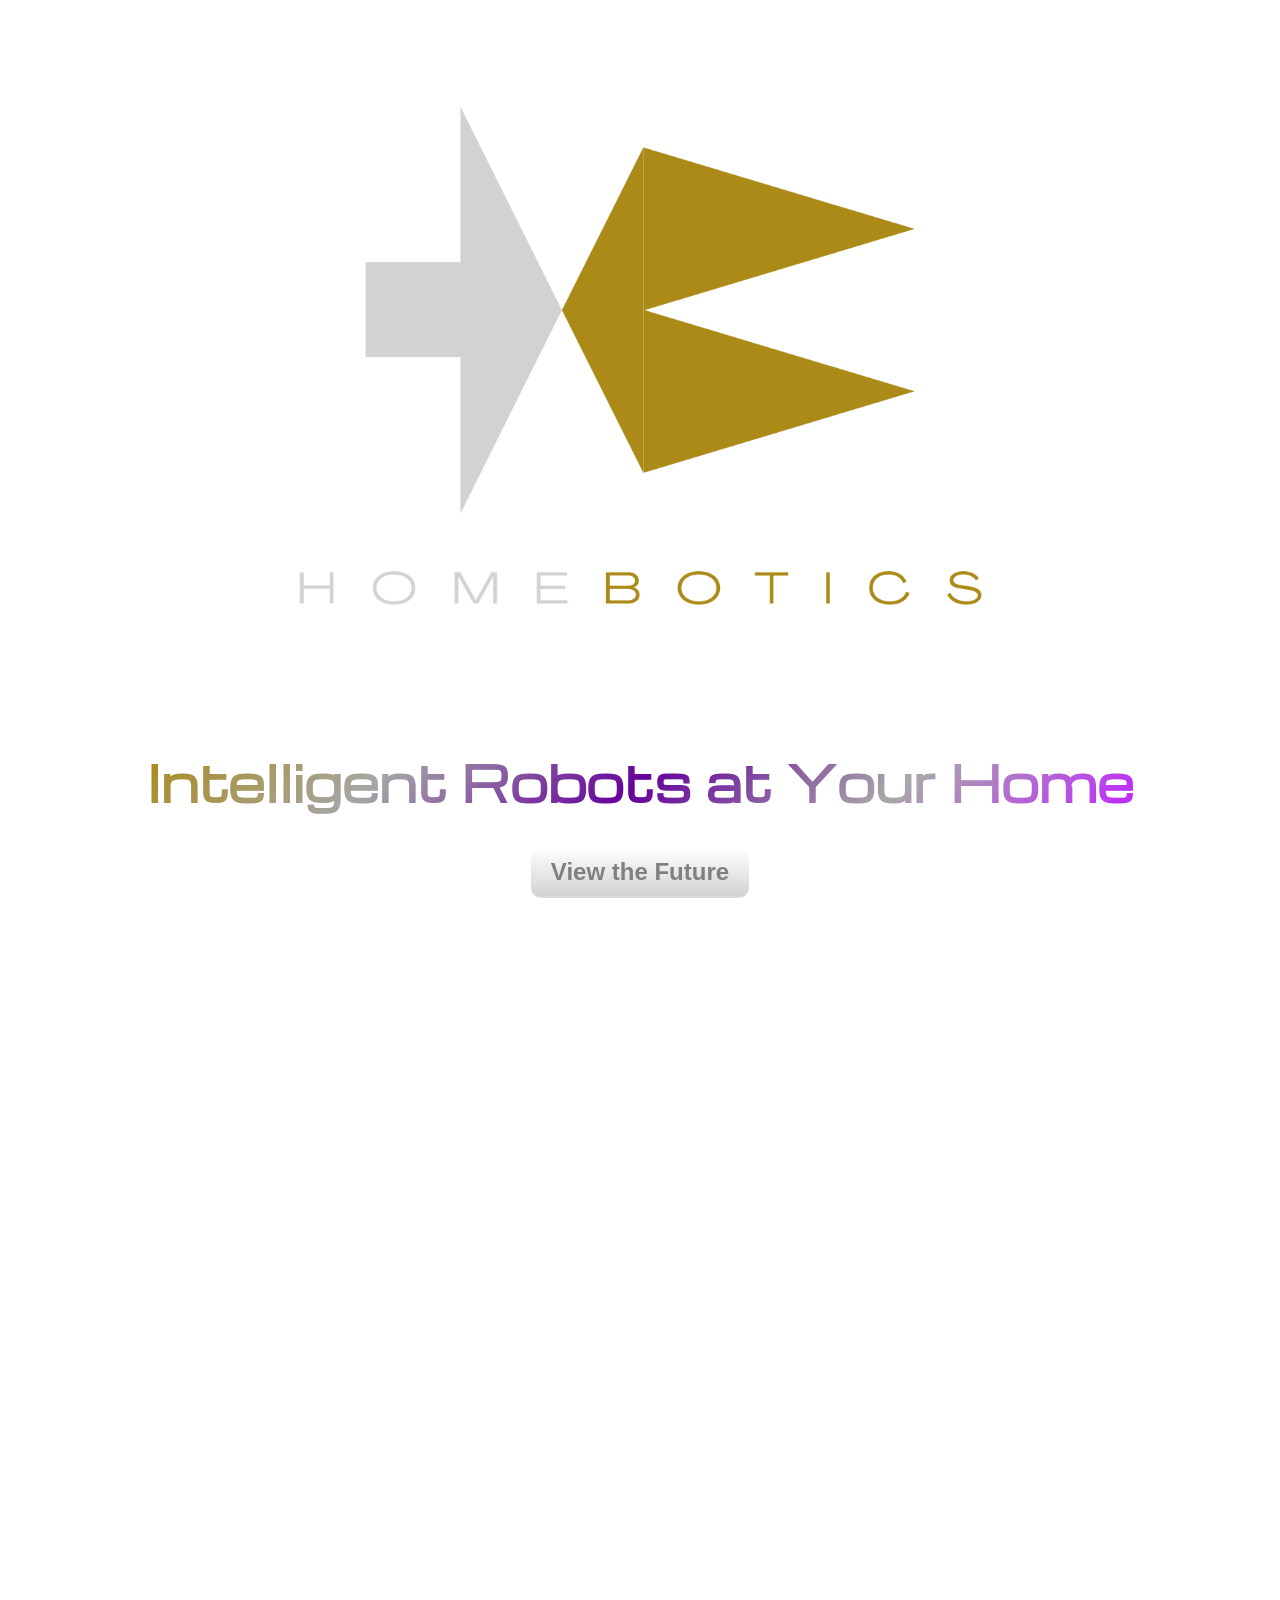
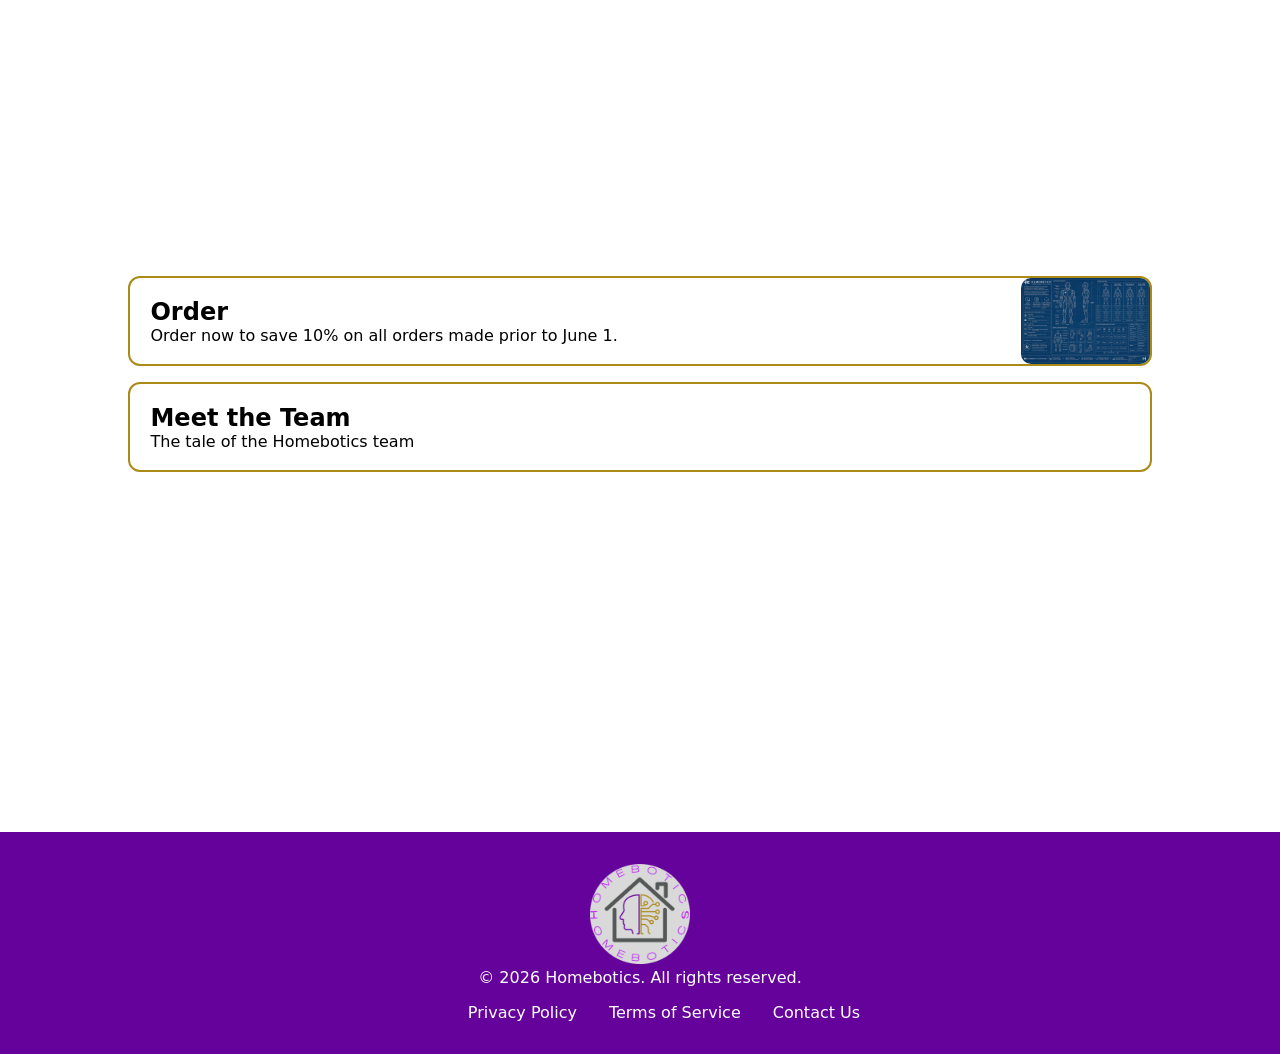
==== index.html @ 6b1c2cd7 "added privacy policy and tos" ====
<!DOCTYPE html>
<html lang="en">
<head>
    <meta charset="UTF-8">
    <meta name="viewport" content="width=device-width, initial-scale=1.0">
    <title>Homebotics</title>
    <link href="https://cdn.jsdelivr.net/npm/aos@2.3.4/dist/aos.css" rel="stylesheet"/>
    <link rel="shortcut icon" href="images/logo_mini.png" type="image/x-icon">
    <link rel="stylesheet" href="https://fonts.googleapis.com/css?family=Michroma">
    <link rel="stylesheet" href="style.css">
</head>
<body>
    <div class="header-wrap">
        <div class="hero">
            <div class="hero-content">
                <img src="images/logo_full.png" alt="Homebotics" data-aos="zoom-in">
                <h1>Intelligent Robots at Your Home</h1>
            </div>
            <button onclick="scrollToTabs(event)">View the Future</button>
        </div>
    </div>

    <main class="slides-container">
        <div class="section-wrapper">
            <section class="slide" data-aos="fade-up">
                <div class="inside">
                    <div class="slide-txt" data-aos="zoom-in">
                        <h1>Homebotics is a humanoid robotics company that is focused on designing and developing commercially viable humanoid robots for household and domestic assistance.</h1>
                        <h2>The uses are limitless...</h2>
                    </div>
                </div>
            </section>
        </div>

        <div class="section-wrapper">
            <section class="slide" data-aos="fade-up">
                <div class="inside">
                    <div class="slide-img">
                        <img src="images/robot/cooking.png" alt="Cutting Onions">
                    </div>
                    <div class="slide-txt">
                        <h3>Robots can prepare you diced, sliced, mashed, and many more varieties of food products</h3>
                        <p>(It is amazing at chopping onions)</p>
                    </div>
                </div>
            </section>
        </div>

        <div class="section-wrapper">
            <section class="slide" data-aos="fade-up">
                <div class="inside">
                    <div class="slide-img">
                        <img src="images/robot/michelin.png" alt="Cutting Onions">
                    </div>
                    <div class="slide-txt">
                        <h3>Robots constantly learn from human interaction.</h3>
                        <p>Our robots learned to cook from Three-star Michelin Chefs.</p>
                    </div>
                </div>
            </section>
        </div>

        <div class="section-wrapper">
            <section class="slide" data-aos="fade-up">
                <div class="inside">
                    <div class="slide-img">
                        <img src="images/robot/cleaning.png" alt="Cutting Onions">
                    </div>
                    <div class="slide-txt">
                        <h3>Robots can clean the house, saving you time and hassle.</h3>
                        <p>Enjoy the weekend with your kids without having to worry about household cleanliness. Our robot's scanners detect dust and dirt around the house and know precisely what to do to clean it.</p>
                    </div>
                </div>
            </section>
        </div>

        <div class="section-wrapper">
            <section class="slide" data-aos="fade-up">
                <div class="inside">
                    <div class="slide-img">
                        <img src="images/robot/plumbing.png" alt="Cutting Onions">
                    </div>
                    <div class="slide-txt">
                        <h3>Robots can fix plumbing and electrical issues throughout your home.</h3>
                        <p>No need to spend your entire income on plumbers and electricians.</p>
                    </div>
                </div>
            </section>
        </div>

        <div class="section-wrapper">
            <section class="slide" data-aos="fade-up">
                <div class="actions">
                    <a href="order.html">
                        <div class="order">
                            <div class="actions-txt">
                                <h2>Order</h2>
                                <p>Order now to save 10% on all orders made prior to June 1.</p>
                            </div>
                            <img src="images/robot/blueprint.png" alt="blueprint">
                        </div>
                    </a>
                    <a href="about.html">
                        <div class="about">
                            <div class="actions-txt">
                                <h2>Meet the Team</h2>
                                <p>The tale of the Homebotics team</p>
                            </div>
                        </div>
                    </a>
                </div>
            </section>
        </div>
    </main>
    
    <footer>
        <img src="images/BigLogo.png" alt="logo">
        <p>&copy; 2026 Homebotics. All rights reserved.</p>
        <ul>
            <li><a href="privpol.html">Privacy Policy</a></li>
            <li><a href="tos.html">Terms of Service</a></li>
            <li><a href="contact.html">Contact Us</a></li>
        </ul>
    </footer>
    <script src="https://cdn.jsdelivr.net/npm/aos@2.3.4/dist/aos.js"></script>
    <script src="script.js"></script>
</body>
</html>
---- style.css ----
:root {
    --pink: #bf23ff;
    --purple: #65029b;
    --gold: #ab8a17;
    --grey: #d4d1d1;
}

*, *::before, *::after {
    margin: 0;
    padding: 0;
    box-sizing: border-box;
}

ol, ul {
    margin-left: 2rem;
    padding-left: 1rem;
}

ol {
    list-style-type: upper-latin;
}

ul {
    list-style-type: square;
}

html {
    scroll-snap-type: y mandatory;
    scroll-behavior: smooth;
}

body {
    height: 100%;
    width: 100%;
    font-family: system-ui, -apple-system, BlinkMacSystemFont, 'Segoe UI', Roboto, Oxygen, Ubuntu, Cantarell, 'Open Sans', 'Helvetica Neue', sans-serif;
    background-color: white;
    background-image: 
        linear-gradient(rgba(255, 255, 255, 0.03) 1px, transparent 1px),
        linear-gradient(90deg, rgba(255, 255, 255, 0.03) 1px, transparent 1px);
    background-size: 40px 40px;
    color: #000;
}

.hero {
    display: flex;
    position: relative;
    flex-direction: column;
    align-items: center;
    justify-content: center;
    height: 100vh;
    gap: 2rem;
    margin-bottom: 2rem;
}

.hero-content {
    display: flex;
    flex-direction: column;
    align-items: center;
    gap: 1.5rem;
    text-align: center;
}

.hero img {
    max-height: 80vh;
    width: auto;
}

.hero h1 {
    font-family: "Michroma";
    font-size: 3rem;
    background: linear-gradient(135deg, var(--gold) 0%, #a6a6a6 25%, var(--purple) 50%, darkgrey 75%, var(--pink) 100%);
    -webkit-background-clip: text;
    -webkit-text-fill-color: transparent;
    font-weight: bold;
}

.hero button {
    padding: 10px 20px;
    font-size: 1.5rem;
    border: none;
    background: linear-gradient(to top, var(--grey) 0%, transparent 100%);
    border-bottom: 2px solid #dadada;
    border-radius: 10px;
    color: grey;
    font-weight: bolder;
    cursor: pointer;
    transition: .2s;
}

.slides-container {
    width: 100%;
}

.section-wrapper {
    height: 120vh;
    width: 100%;
    scroll-snap-align: start;
    position: relative;
    background: white;
}

.section-wrapper:last-child {
    height: auto;
    min-height: 100vh;
    scroll-snap-align: none;
}

.section-wrapper:last-child .slide {
    position: relative;
}

.header-wrap {
    scroll-snap-align: start;
}

.slide {
    position: sticky;
    top: 0;
    min-height: 100vh;
    width: 100%;
    display: flex;
    align-items: center;
    justify-content: center;
    overflow: hidden;
}

.inside {
    max-width: 1100px;
    width: 100%;
    display: grid;
    grid-template-columns: 1fr 1fr;
    gap: 4rem;
    align-items: center;
    backdrop-filter: blur(10px);
    border: 3px solid rgba(255, 255, 255, 0.1);
    padding: 3rem;
    border-radius: 2px;
    transition: 0.8s ease-out;
}

.inside::before {
    content: "MODEL_H01 // SYSTEM_ACTIVE";
    position: absolute;
    top: 10px;
    left: 10px;
    font-family: monospace;
    font-size: 0.7rem;
    color: #bf23ff;
    letter-spacing: 2px;
}

.inside::after {
    content: "";
    position: absolute;
    bottom: -5px;
    right: -5px;
    width: 20px;
    height: 20px;
    border-right: 2px solid #bf23ff;
    border-bottom: 2px solid #bf23ff;
}

@media (max-width: 768px) {
    .inside {
        grid-template-columns: 1fr;
    }
}

.slide-img img {
    width: 100%;
    height: auto;
    border-radius: 1.5rem;
    box-shadow: 0 25px 60px black;
    border-radius: 4px;
    box-shadow: 0 0 20px #65029b;
    filter: grayscale(20%) contrast(110%);
    border: 3px solid #ab8a17;
}

.slide-txt {
    margin-bottom: 1rem;
}

.inside.visible {
    opacity: 1;
    transform: translateY(0);
}

.order, .about {
    display: flex;
    justify-content: space-between;
    width: 80vw;
    height: 10vh;
    border-radius: 12px;
    border: 2px solid black;
    margin-bottom: 1rem;
    padding-left: 2%;
    border-color: var(--gold);
    transition: .25s;
}

.order:hover, .about:hover {
    box-shadow: 0 5px 50px var(--gold);
    transition: .25s;
}

.actions {
    text-align: left;
}

.actions a {
    text-decoration: none;
    color: black;
}

.actions img {
    align-items: right;
    justify-content: right;
    height: 100%;
    max-width: 150px;
    border-radius: 10px;
}

footer {
    width: 100%;
    padding: 2rem;
    background: var(--purple);
    color: white;
    text-align: center;
    position: relative;
    scroll-snap-align: start;
    z-index: 10;
}

footer img {
    width: 100px;
    height: auto;
}

footer ul {
    list-style: none;
    display: flex;
    justify-content: center;
    gap: 2rem;
    margin-top: 1rem;
}

footer a {
    color: white;
    text-decoration: none;
}

.actions-txt {
    padding-top: 2%;
}

.policy-container {
    max-width: 850px;
    margin: 4rem auto;
    padding: 3rem 2rem;
    background-color: white;
    border: 1px solid var(--grey);
    border-radius: 8px;
    box-shadow: 0 10px 30px rgba(0, 0, 0, 0.05);
}

.policy-header {
    border-bottom: 3px solid var(--purple);
    padding-bottom: 1.5rem;
    margin-bottom: 2.5rem;
}

.policy-header h1 {
    font-family: "Michroma", sans-serif;
    font-size: 2.5rem;
    color: var(--purple);
    margin-bottom: 0.5rem;
}

.effective-date {
    color: var(--gold);
    font-weight: 600;
    font-size: 1.1rem;
}

.policy-container h2 {
    font-family: "Michroma", sans-serif;
    font-size: 1.4rem;
    color: black;
    margin-top: 2.5rem;
    margin-bottom: 1rem;
    padding-bottom: 0.4rem;
    border-bottom: 1px solid var(--grey);
}

.policy-contianer p {
    font-size: 1.05rem;
    line-height: 1.7;
    color: #222;
    margin-bottom: 1.25rem;
}
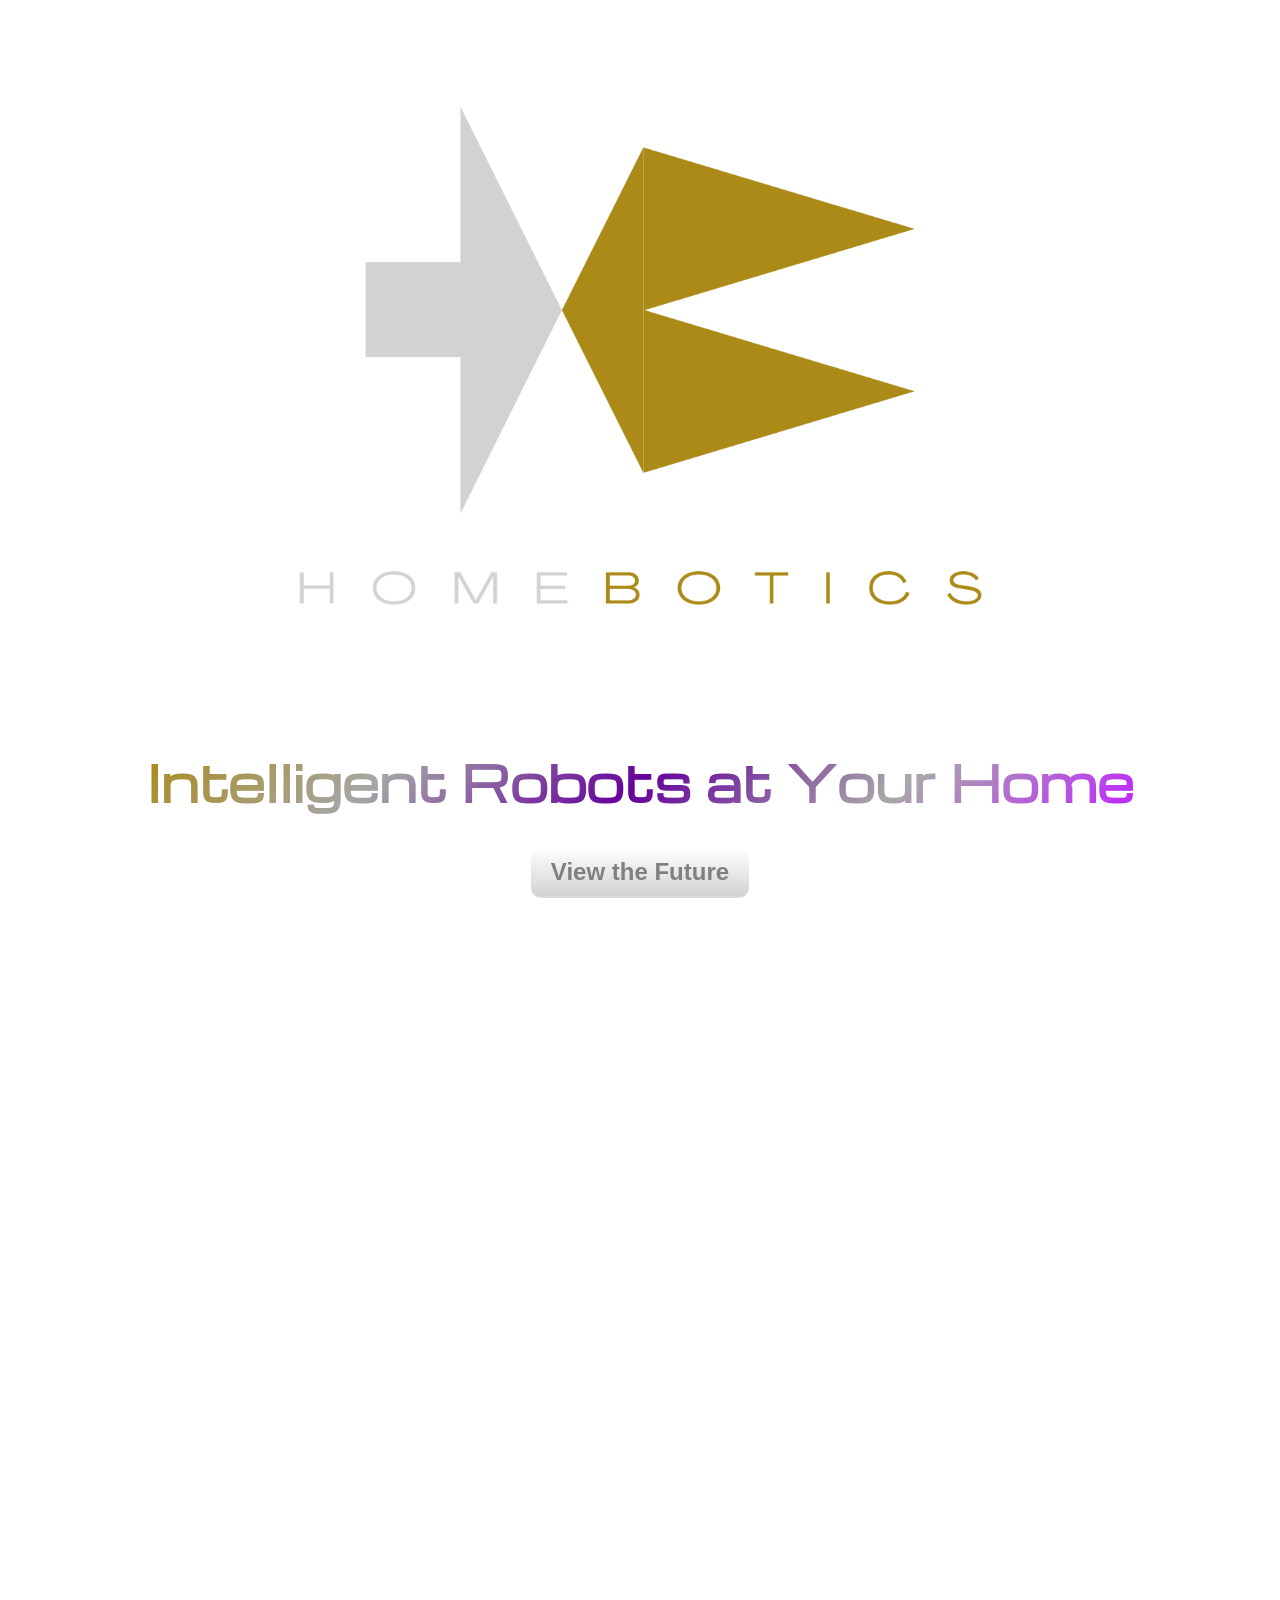
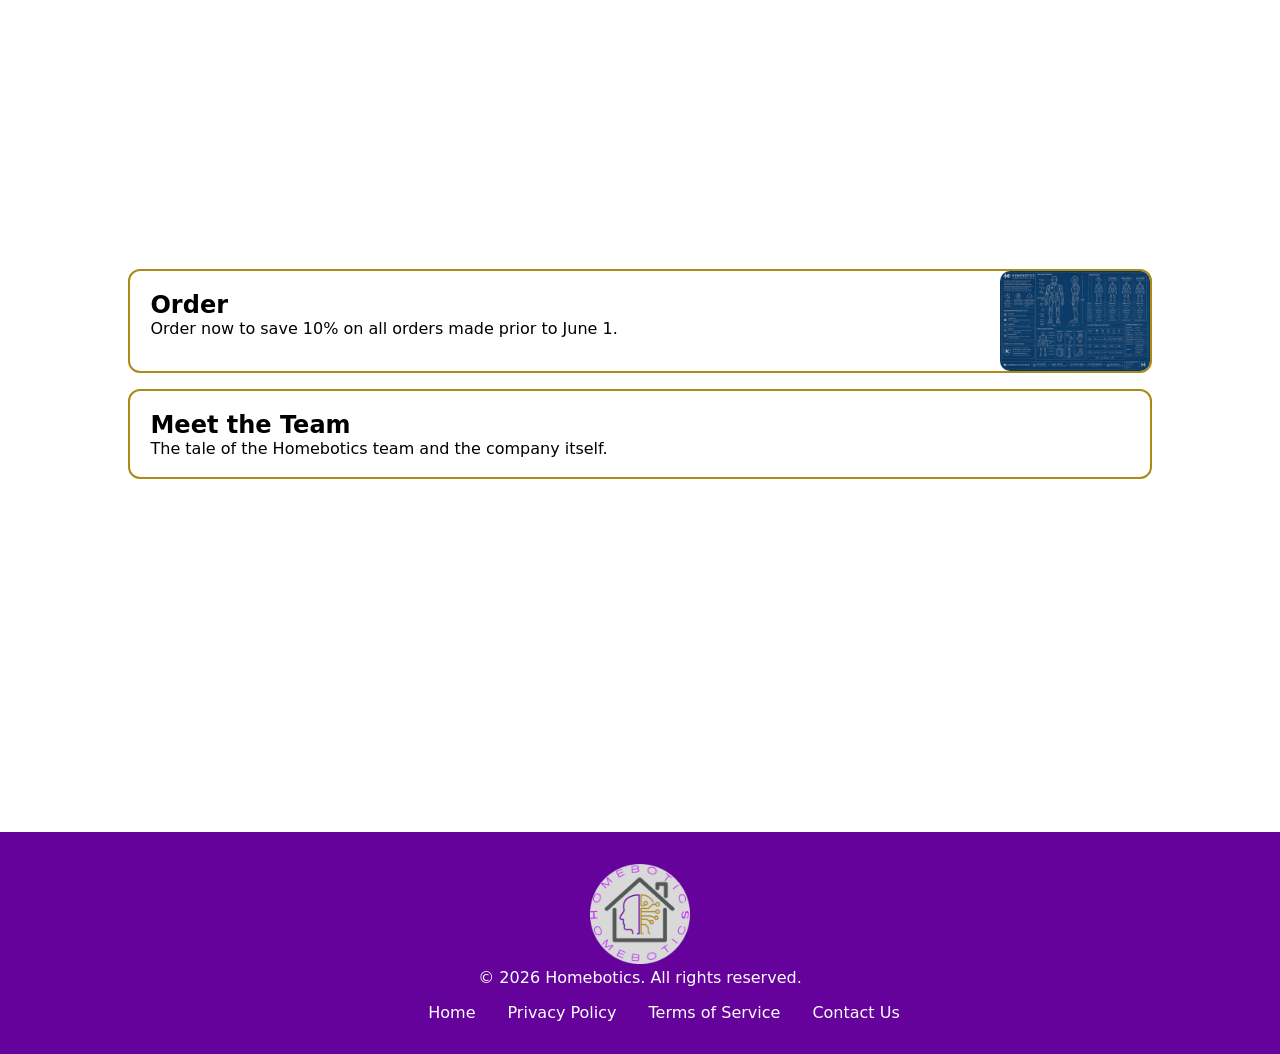
==== commit 3571c64c: "finished the orders page" ====
--- a/index.html
+++ b/index.html
@@ -40,7 +40,6 @@
                     </div>
                     <div class="slide-txt">
                         <h3>Robots can prepare you diced, sliced, mashed, and many more varieties of food products</h3>
-                        <p>(It is amazing at chopping onions)</p>
                     </div>
                 </div>
             </section>
@@ -104,7 +103,7 @@
                         <div class="about">
                             <div class="actions-txt">
                                 <h2>Meet the Team</h2>
-                                <p>The tale of the Homebotics team</p>
+                                <p>The tale of the Homebotics team and the company itself.</p>
                             </div>
                         </div>
                     </a>
@@ -113,10 +112,11 @@
         </div>
     </main>
     
-    <footer>
+    <footer style="scroll-snap-align: start;">
         <img src="images/BigLogo.png" alt="logo">
         <p>&copy; 2026 Homebotics. All rights reserved.</p>
         <ul>
+            <li><a href="index.html">Home</a></li>
             <li><a href="privpol.html">Privacy Policy</a></li>
             <li><a href="tos.html">Terms of Service</a></li>
             <li><a href="contact.html">Contact Us</a></li>
--- a/style.css
+++ b/style.css
@@ -190,7 +190,7 @@
     display: flex;
     justify-content: space-between;
     width: 80vw;
-    height: 10vh;
+    min-height: 10vh;
     border-radius: 12px;
     border: 2px solid black;
     margin-bottom: 1rem;
@@ -228,7 +228,6 @@
     color: white;
     text-align: center;
     position: relative;
-    scroll-snap-align: start;
     z-index: 10;
 }
 
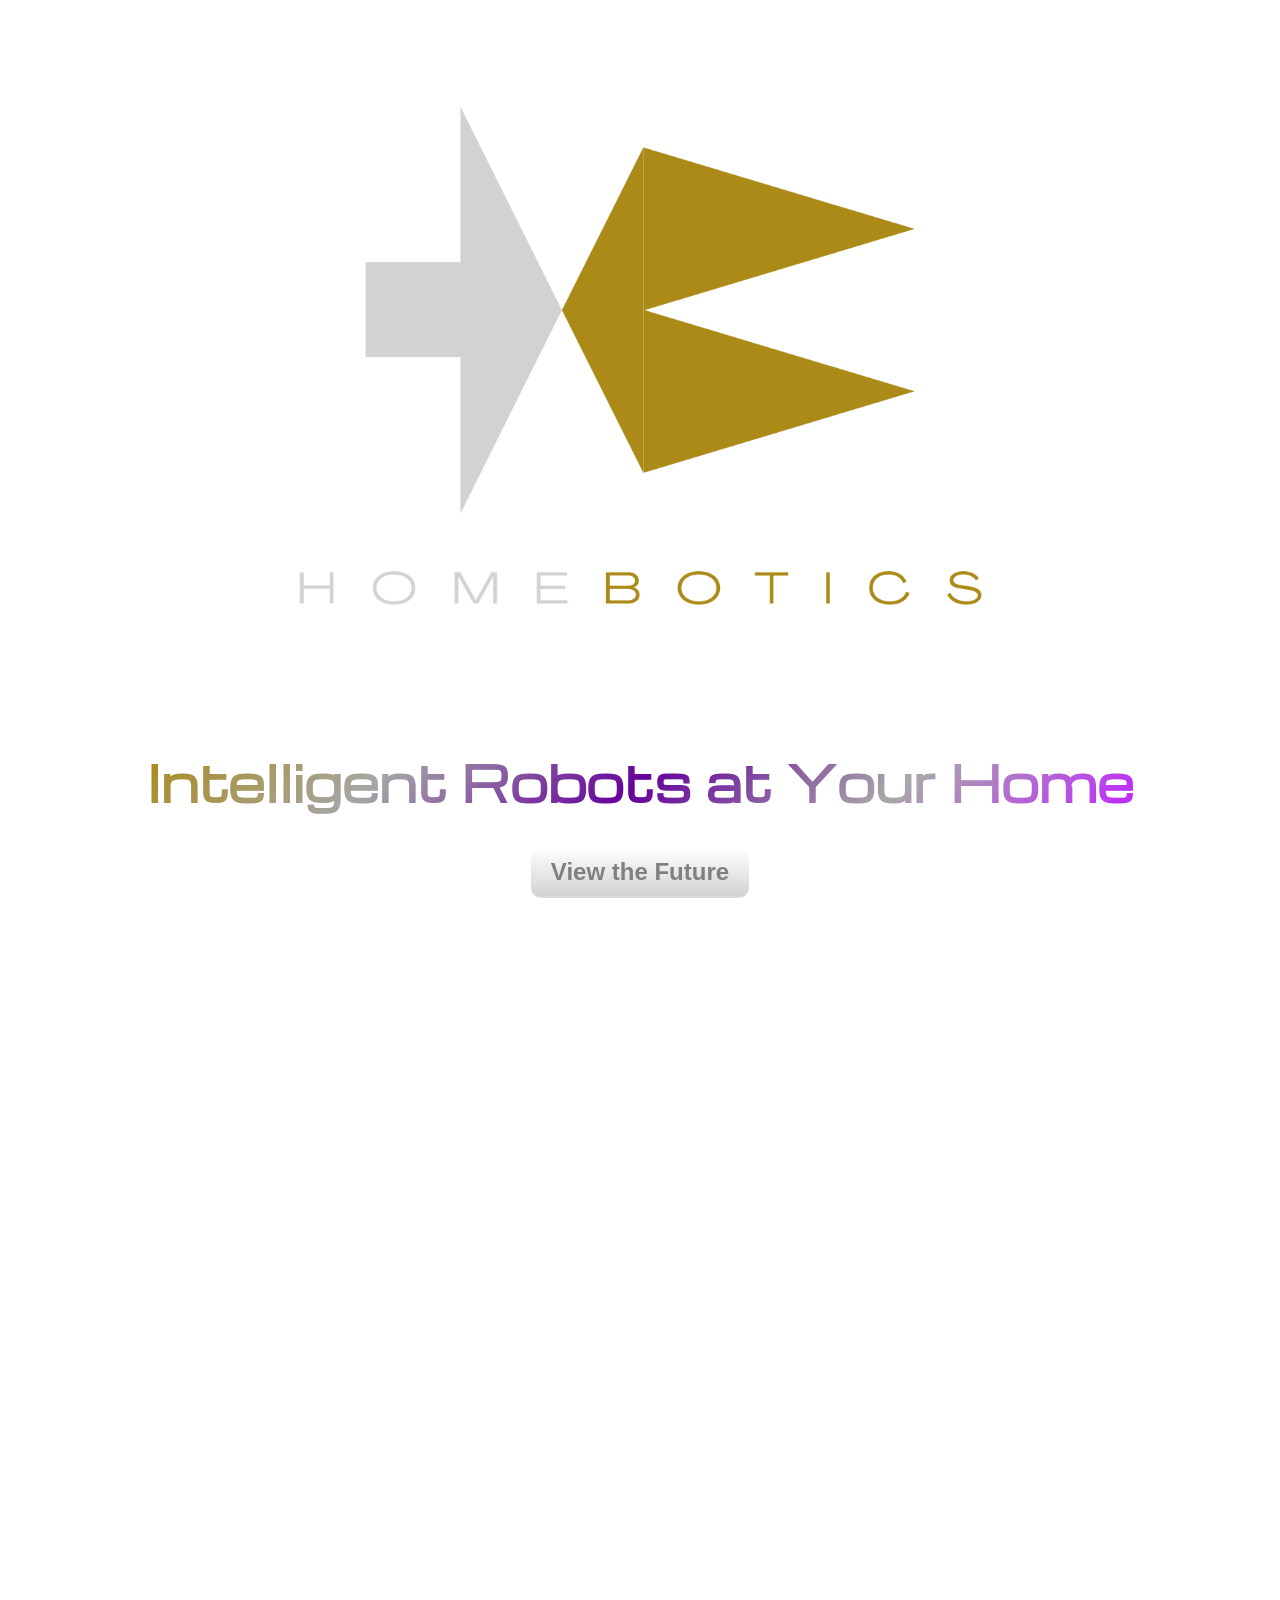
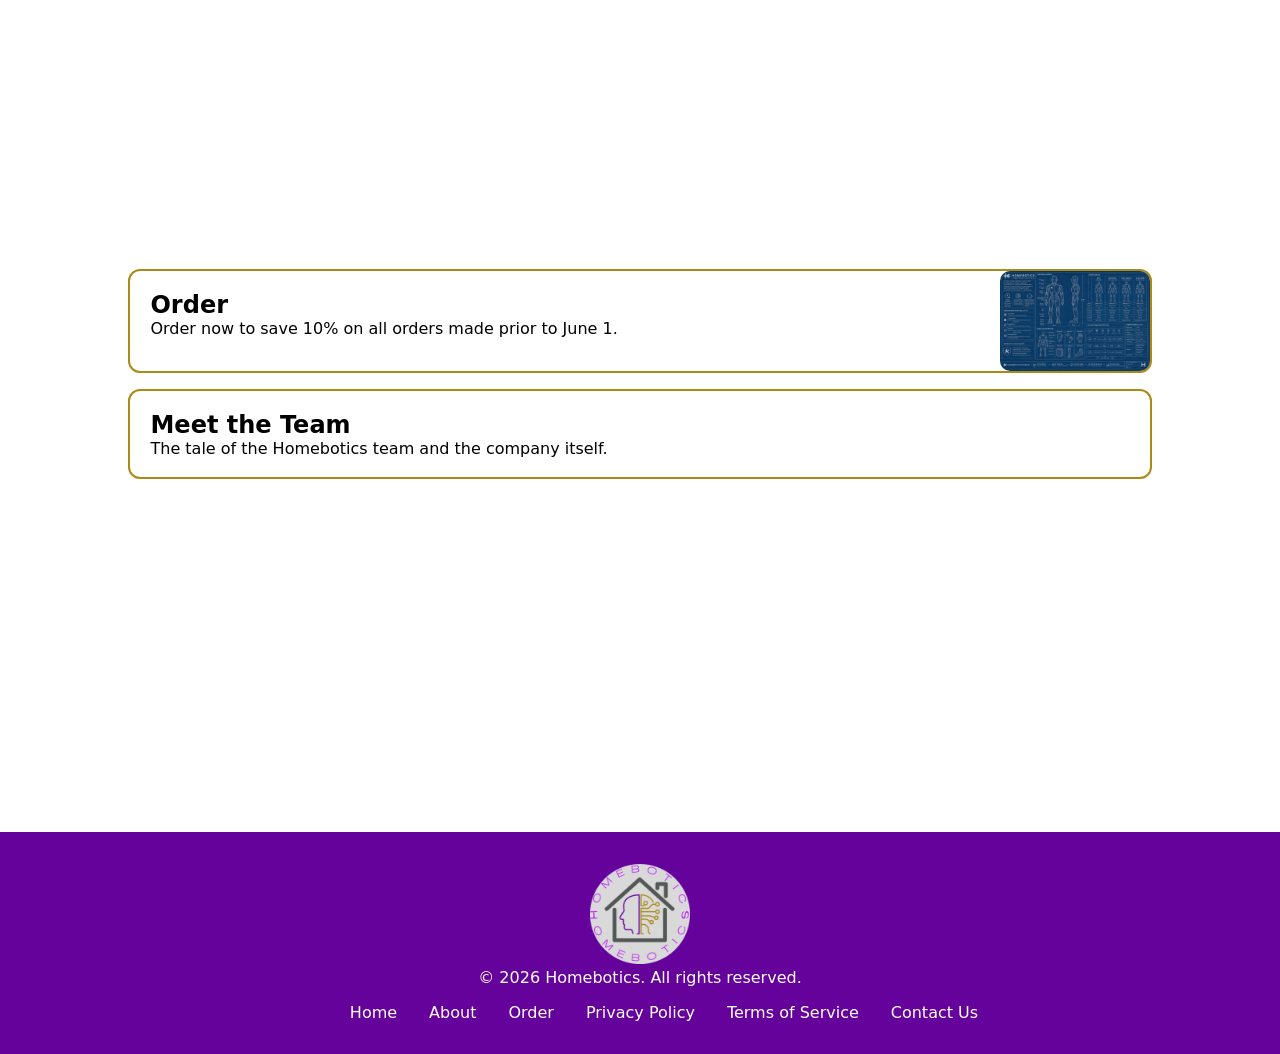
==== commit e30b1d07: "finished order page" ====
--- a/index.html
+++ b/index.html
@@ -117,6 +117,8 @@
         <p>&copy; 2026 Homebotics. All rights reserved.</p>
         <ul>
             <li><a href="index.html">Home</a></li>
+            <li><a href="about.html">About</a></li>
+            <li><a href="order.html">Order</a></li>
             <li><a href="privpol.html">Privacy Policy</a></li>
             <li><a href="tos.html">Terms of Service</a></li>
             <li><a href="contact.html">Contact Us</a></li>
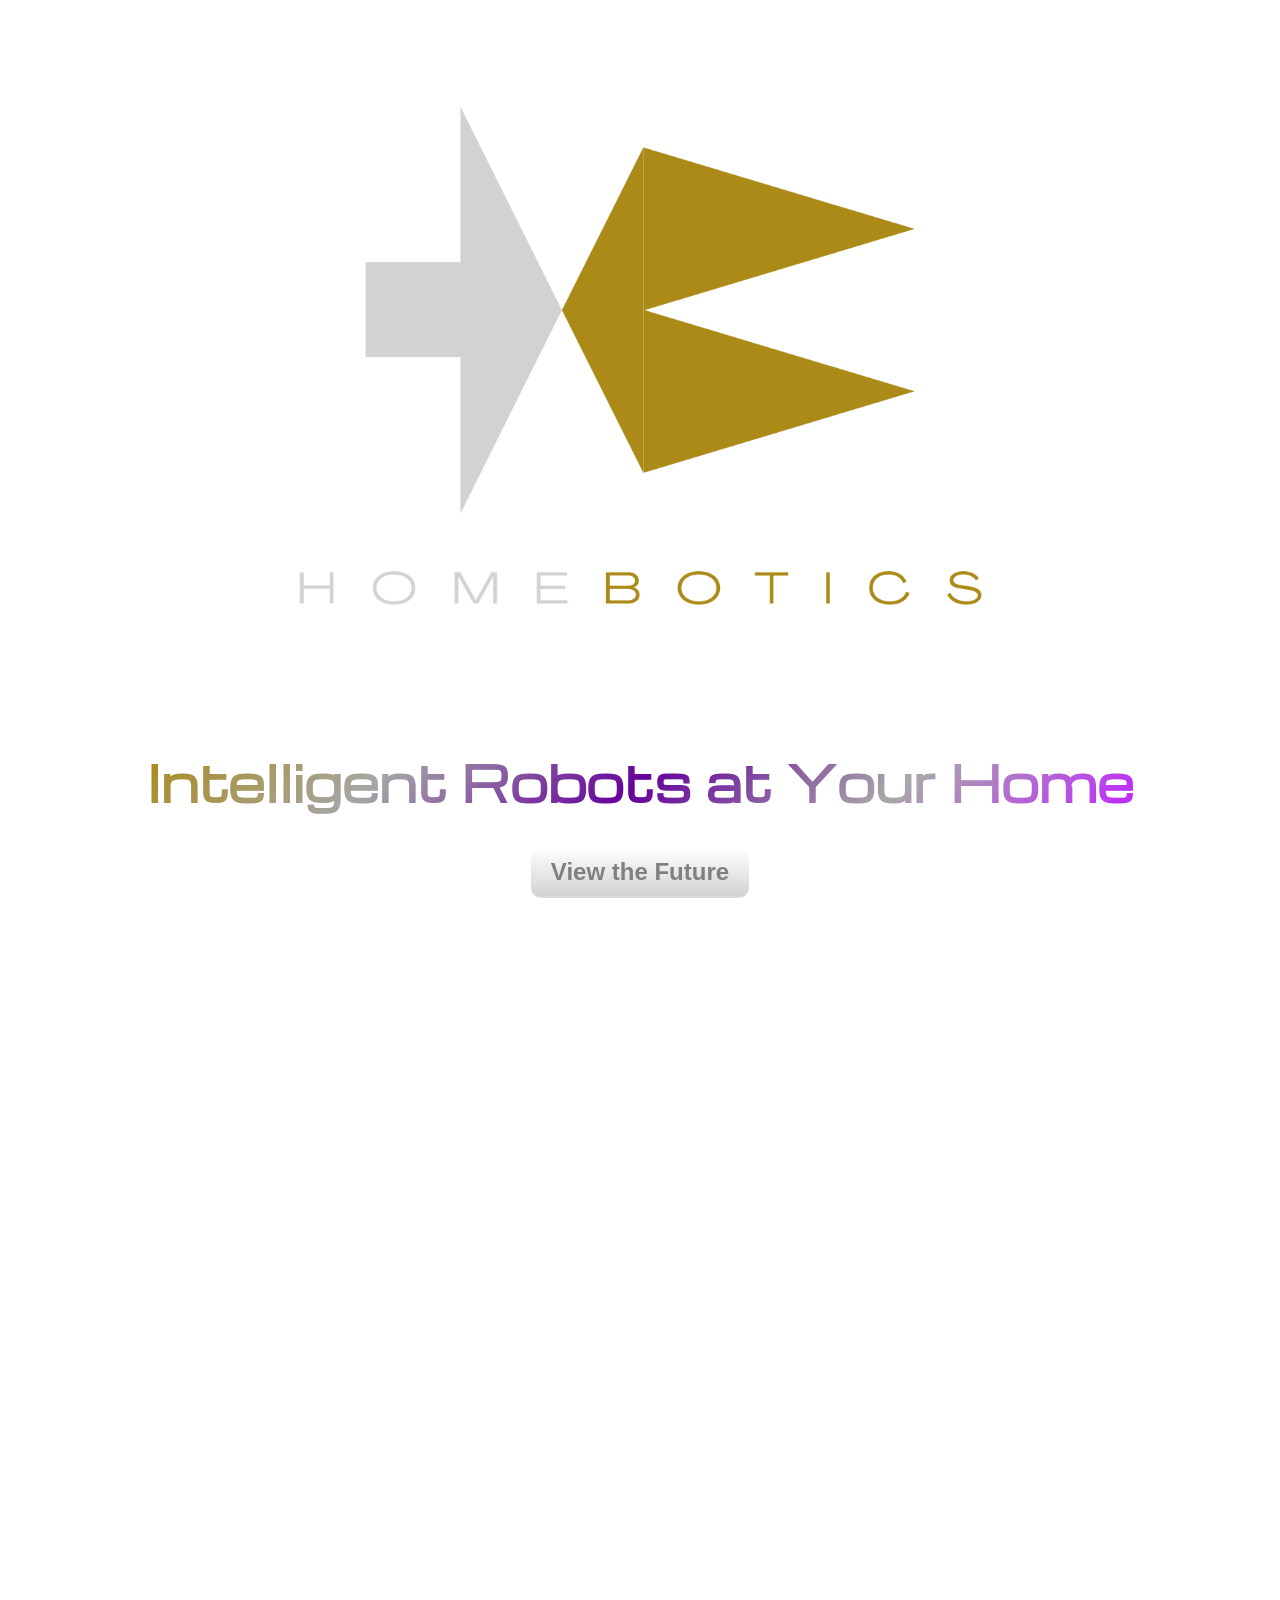
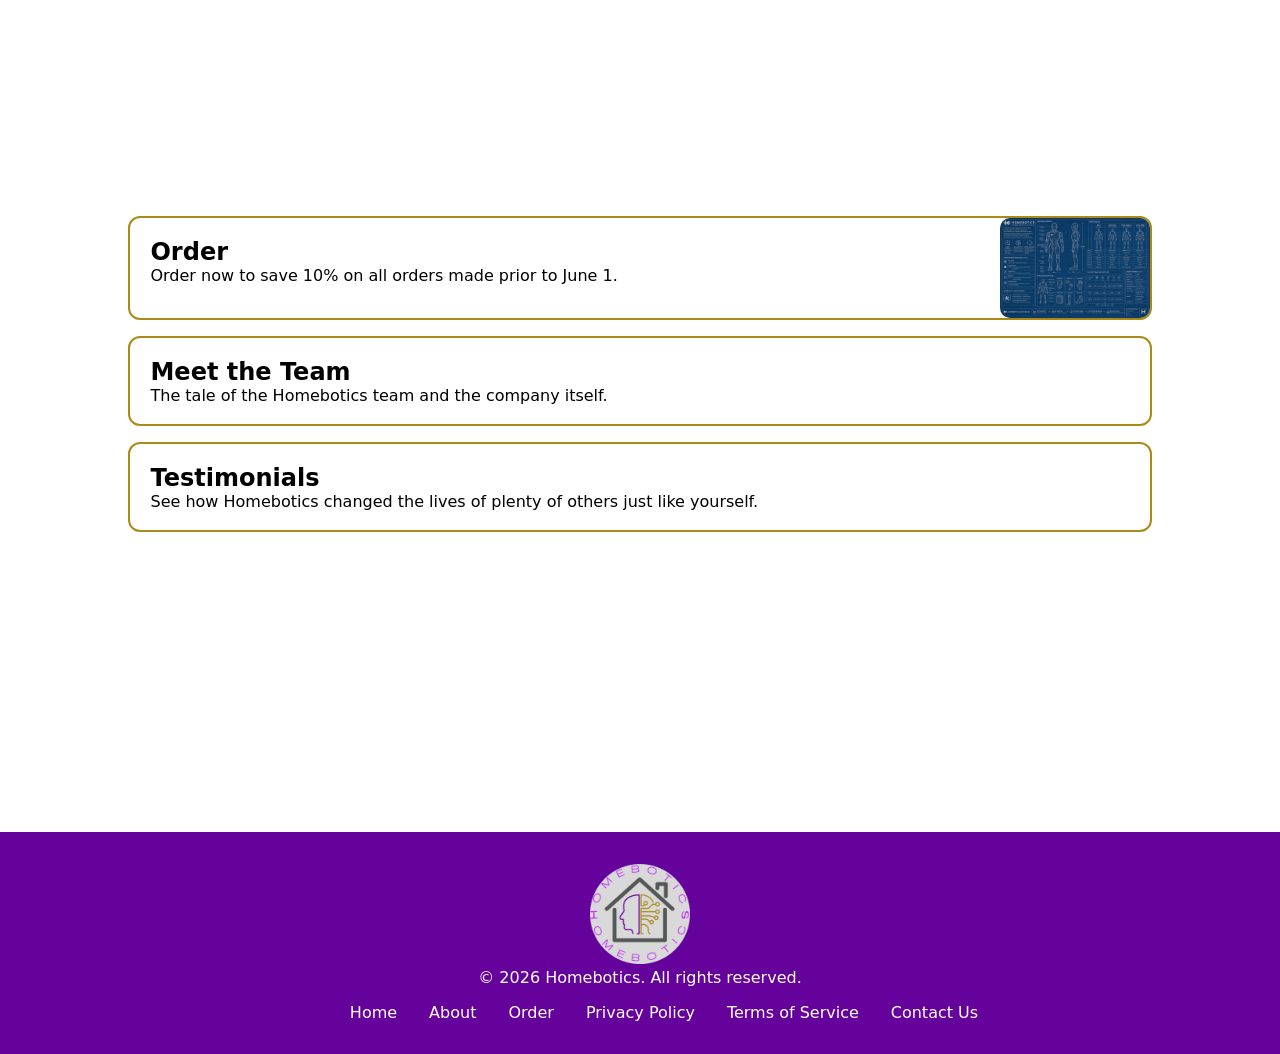
==== commit 25211b4e: "finished the testimonial page." ====
--- a/index.html
+++ b/index.html
@@ -107,6 +107,14 @@
                             </div>
                         </div>
                     </a>
+                    <a href="testimonial.html">
+                        <div class="testimonial">
+                            <div class="actions-txt">
+                                <h2>Testimonials</h2>
+                                <p>See how Homebotics changed the lives of plenty of others just like yourself.</p>
+                            </div>
+                        </div>
+                    </a>
                 </div>
             </section>
         </div>
--- a/style.css
+++ b/style.css
@@ -186,7 +186,7 @@
     transform: translateY(0);
 }
 
-.order, .about {
+.order, .about, .testimonial {
     display: flex;
     justify-content: space-between;
     width: 80vw;
@@ -199,7 +199,7 @@
     transition: .25s;
 }
 
-.order:hover, .about:hover {
+.order:hover, .about:hover, .testimonial:hover {
     box-shadow: 0 5px 50px var(--gold);
     transition: .25s;
 }
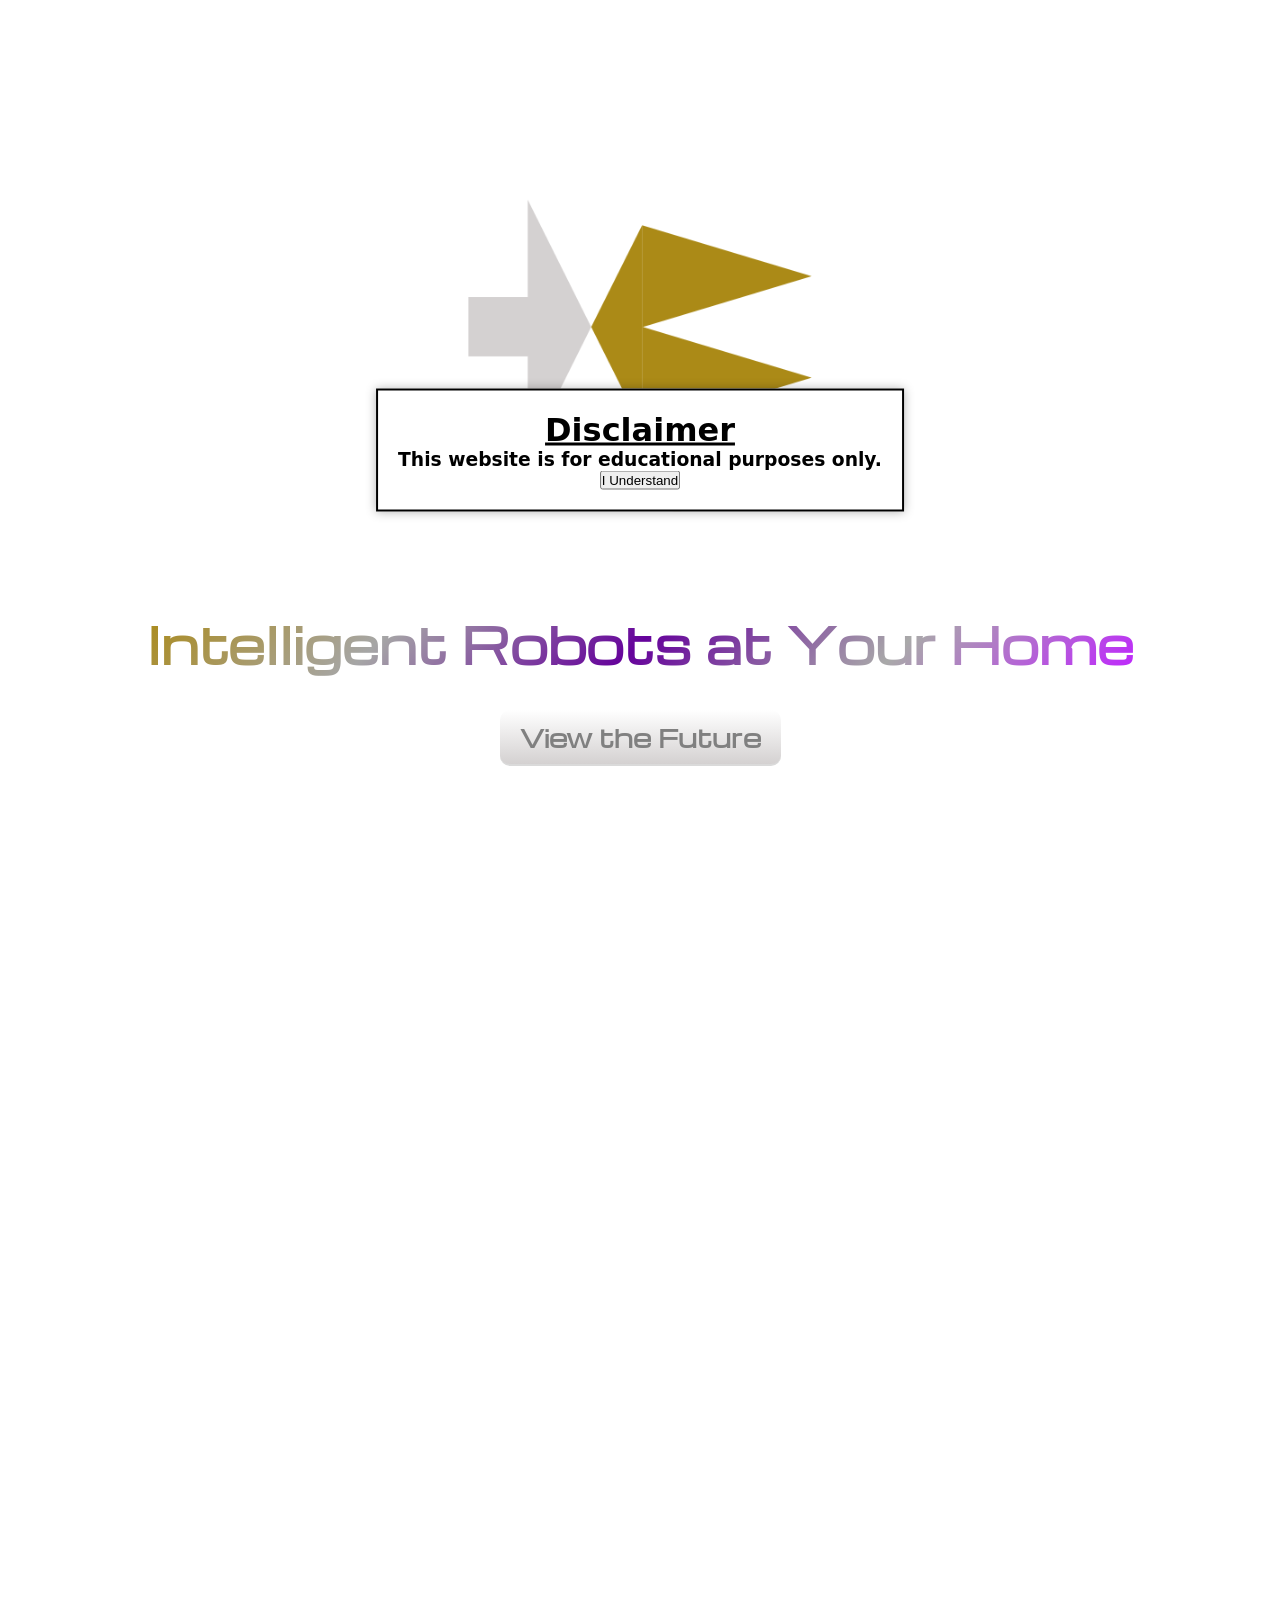
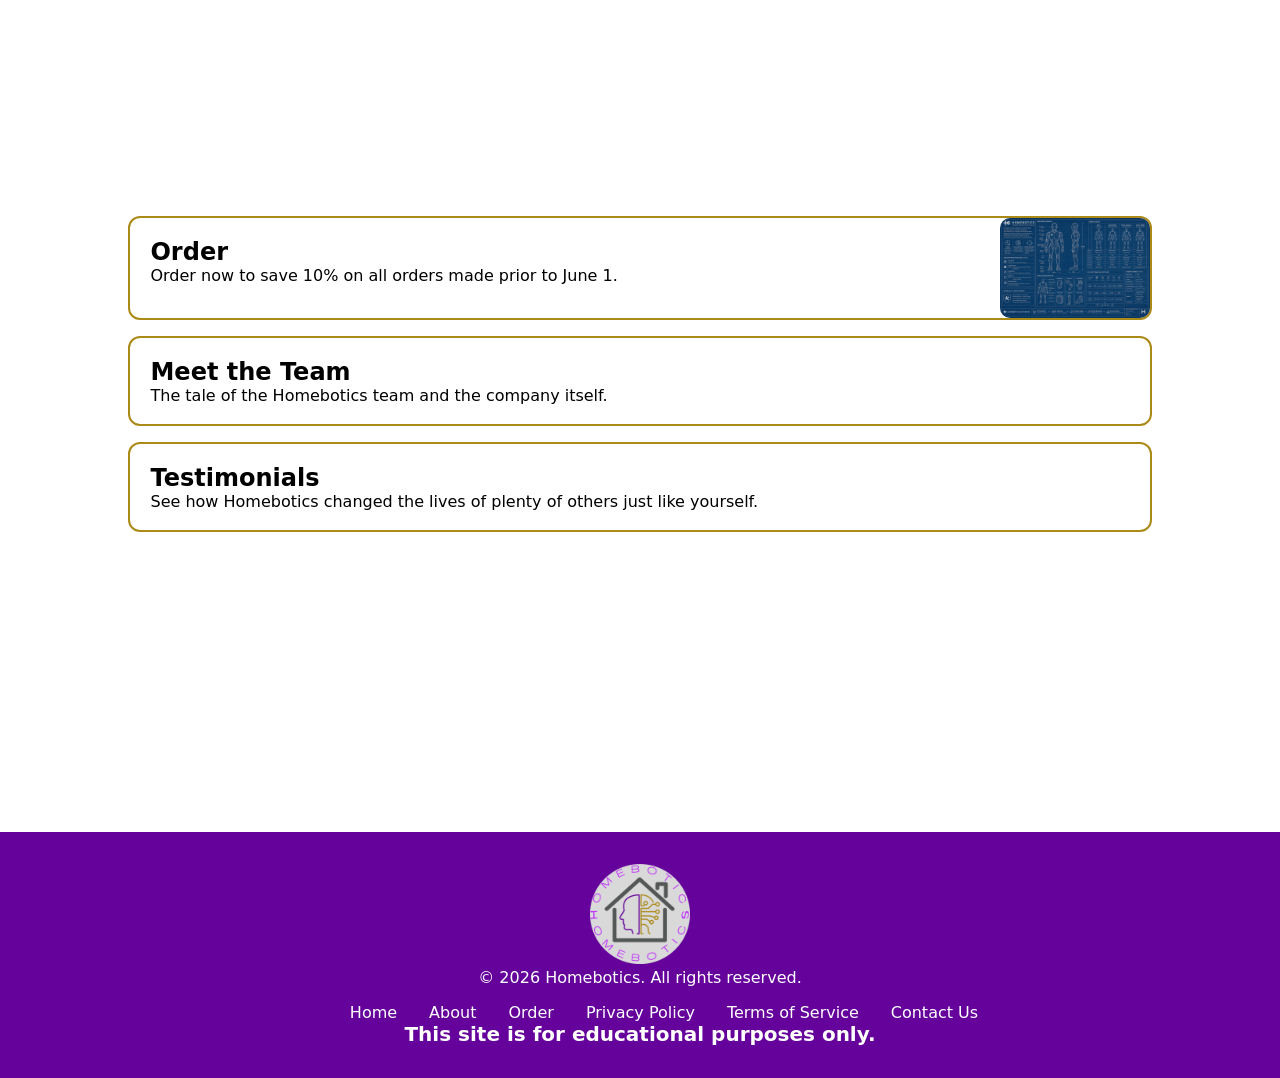
==== commit 1ae515d6: "Added a Disclaimer to the website" ====
--- a/index.html
+++ b/index.html
@@ -10,6 +10,11 @@
     <link rel="stylesheet" href="style.css">
 </head>
 <body>
+    <div id="disclaimer">
+        <h1><u>Disclaimer</u></h1>
+        <h3>This website is for educational purposes only.</h3>
+        <button id="closeDsc">I Understand</button>
+    </div>
     <div class="header-wrap">
         <div class="hero">
             <div class="hero-content">
@@ -131,6 +136,7 @@
             <li><a href="tos.html">Terms of Service</a></li>
             <li><a href="contact.html">Contact Us</a></li>
         </ul>
+        <p style="font-size: 15pt;"><b>This site is for educational purposes only.</b></p>
     </footer>
     <script src="https://cdn.jsdelivr.net/npm/aos@2.3.4/dist/aos.js"></script>
     <script src="script.js"></script>
--- a/style.css
+++ b/style.css
@@ -61,7 +61,8 @@
 }
 
 .hero img {
-    max-height: 80vh;
+    max-width: 90%;
+    max-height: 50vh;
     width: auto;
 }
 
@@ -80,11 +81,37 @@
     border: none;
     background: linear-gradient(to top, var(--grey) 0%, transparent 100%);
     border-bottom: 2px solid #dadada;
+    font-family: "Michroma", sans-serif;
     border-radius: 10px;
     color: grey;
     font-weight: bolder;
     cursor: pointer;
     transition: .2s;
+}
+
+@media (max-width: 768px) {
+    .hero {
+        min-height: 70vh;
+        gap: 1rem;
+        padding: 2rem 1rem;
+    }
+
+    .hero img {
+        max-width: 75%;
+        max-height: 35vh;
+    }
+
+    .hero h1 {
+        font-size: 2rem;
+        line-height: 1.2;
+        padding: 0 0.5rem;
+    }
+
+    .hero button {
+        padding: 12px 24px;
+        font-size: 1.2rem;
+        width: auto;
+    }
 }
 
 .slides-container {
@@ -297,4 +324,20 @@
     line-height: 1.7;
     color: #222;
     margin-bottom: 1.25rem;
+}
+
+#disclaimer {
+    display: none;
+    position: fixed;
+    top: 50%;
+    left: 50%;
+    transform: translate(-50%, -50%);
+    background-color: white;
+    justify-content: center;
+    align-items: center;
+    text-align: center;
+    padding: 20px;
+    border: 2px solid black;
+    box-shadow: 0 0 10px rgba(0,0,0,0.3);
+    z-index: 999;
 }
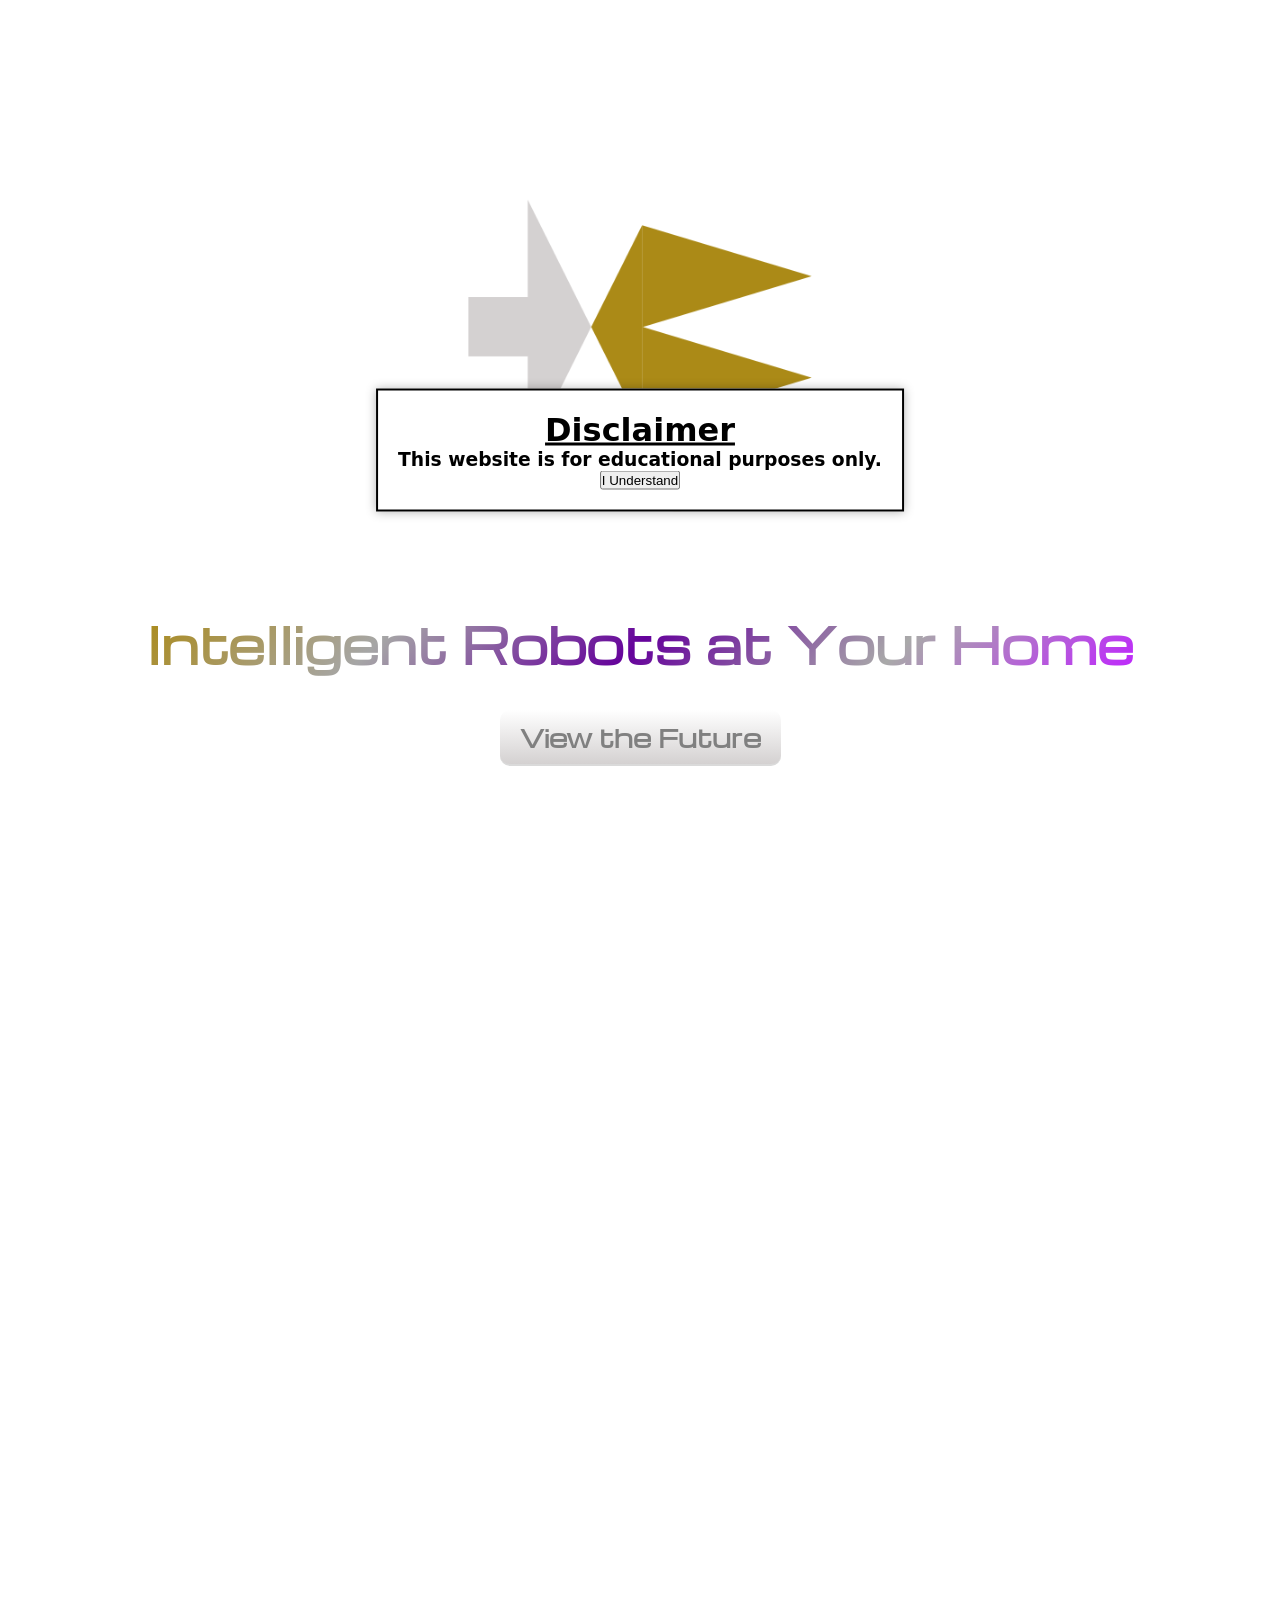
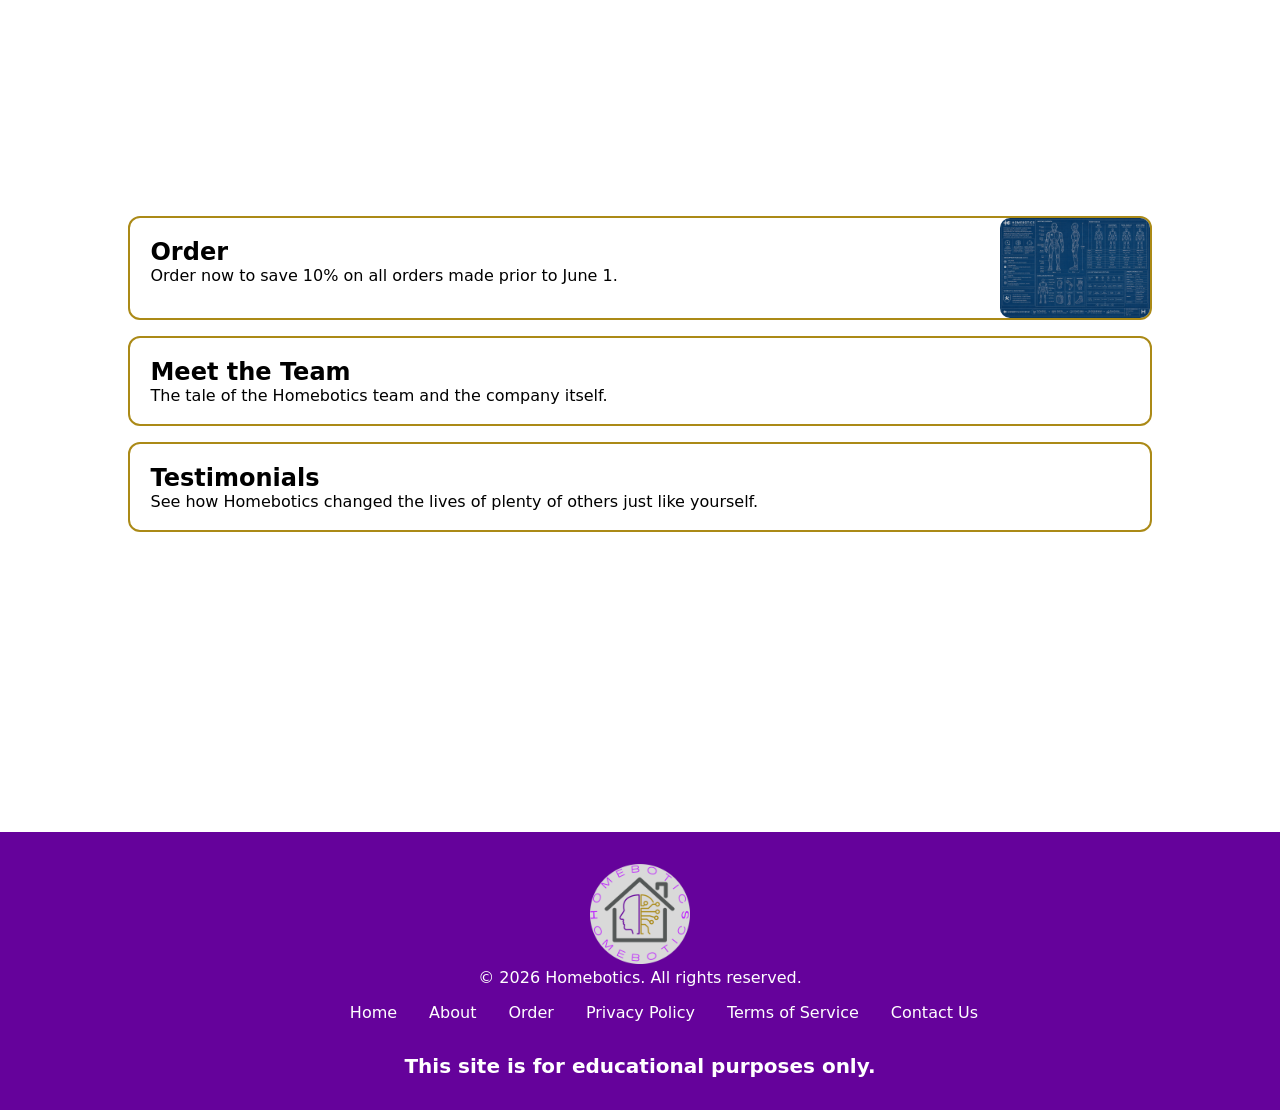
==== commit ea1035a0: "changed spacing" ====
--- a/index.html
+++ b/index.html
@@ -136,7 +136,7 @@
             <li><a href="tos.html">Terms of Service</a></li>
             <li><a href="contact.html">Contact Us</a></li>
         </ul>
-        <p style="font-size: 15pt;"><b>This site is for educational purposes only.</b></p>
+        <p style="font-size: 15pt; margin-top: 2rem;"><b>This site is for educational purposes only.</b></p>
     </footer>
     <script src="https://cdn.jsdelivr.net/npm/aos@2.3.4/dist/aos.js"></script>
     <script src="script.js"></script>
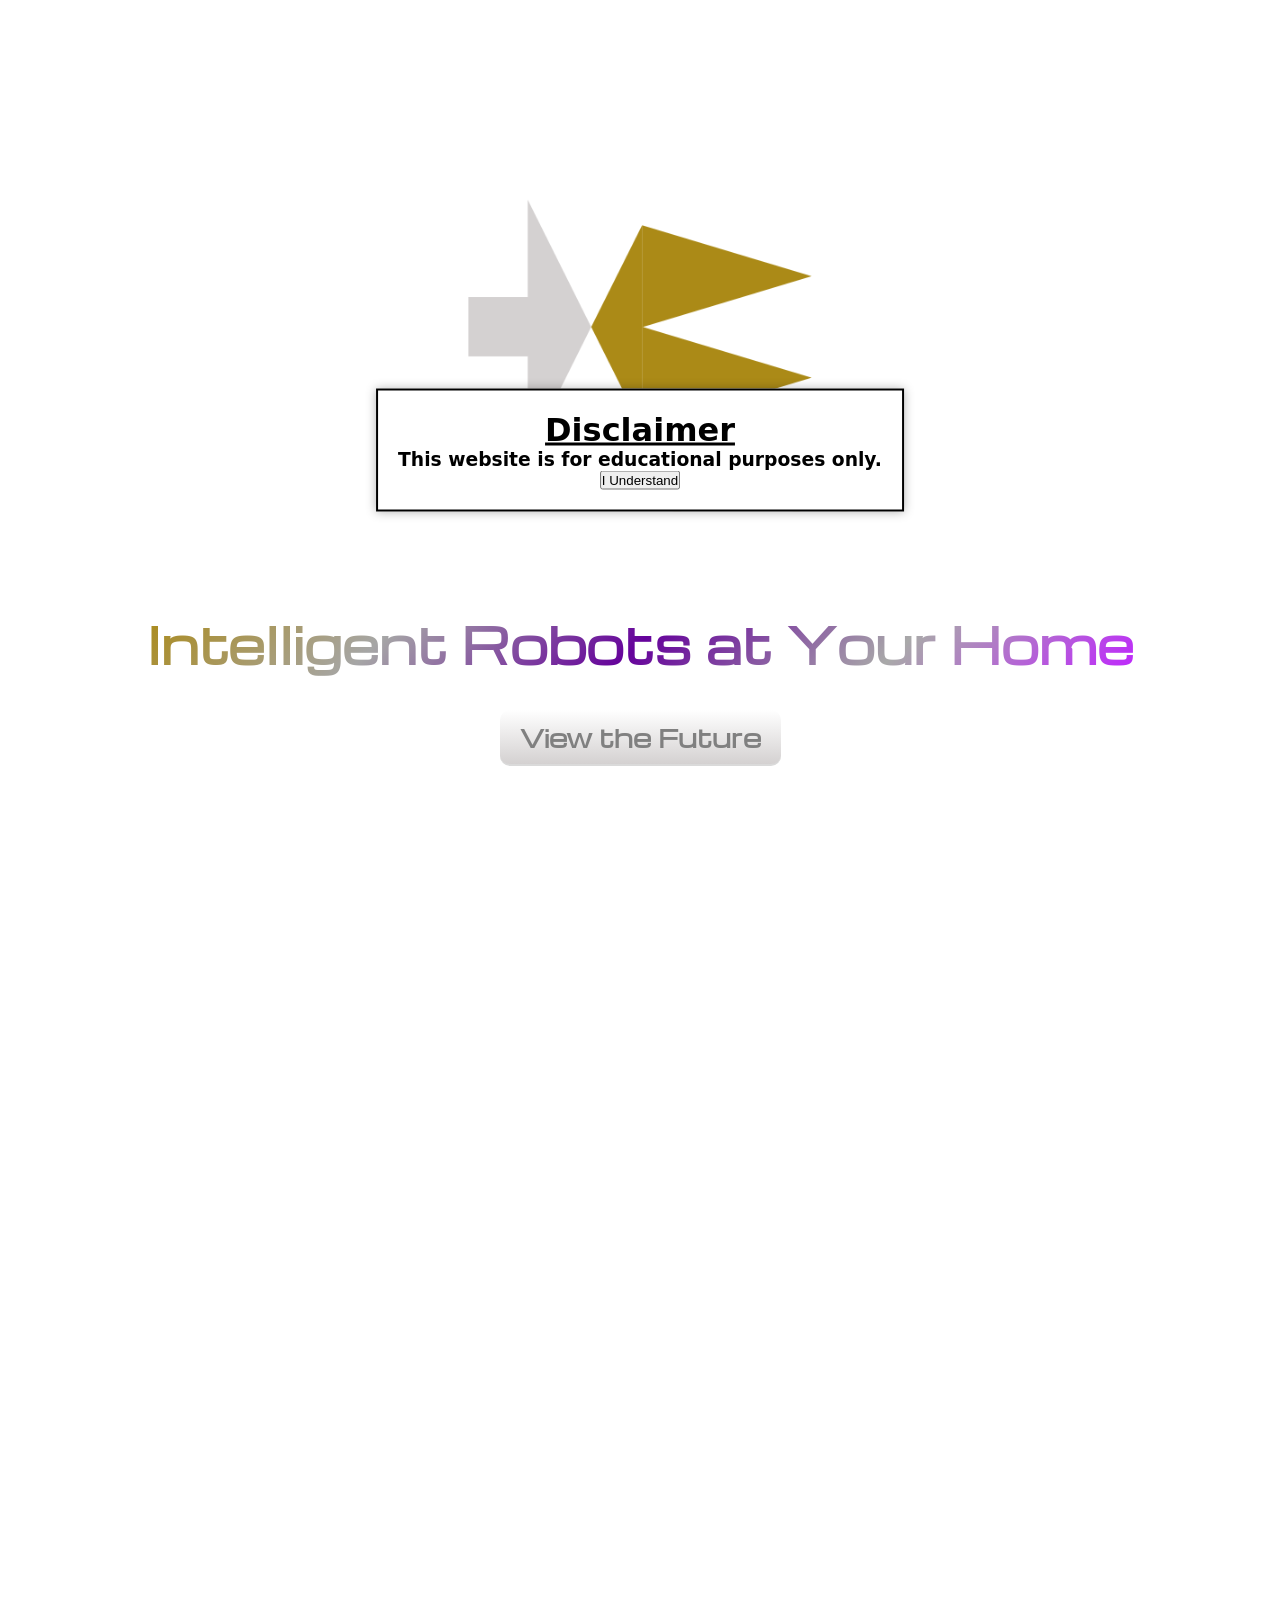
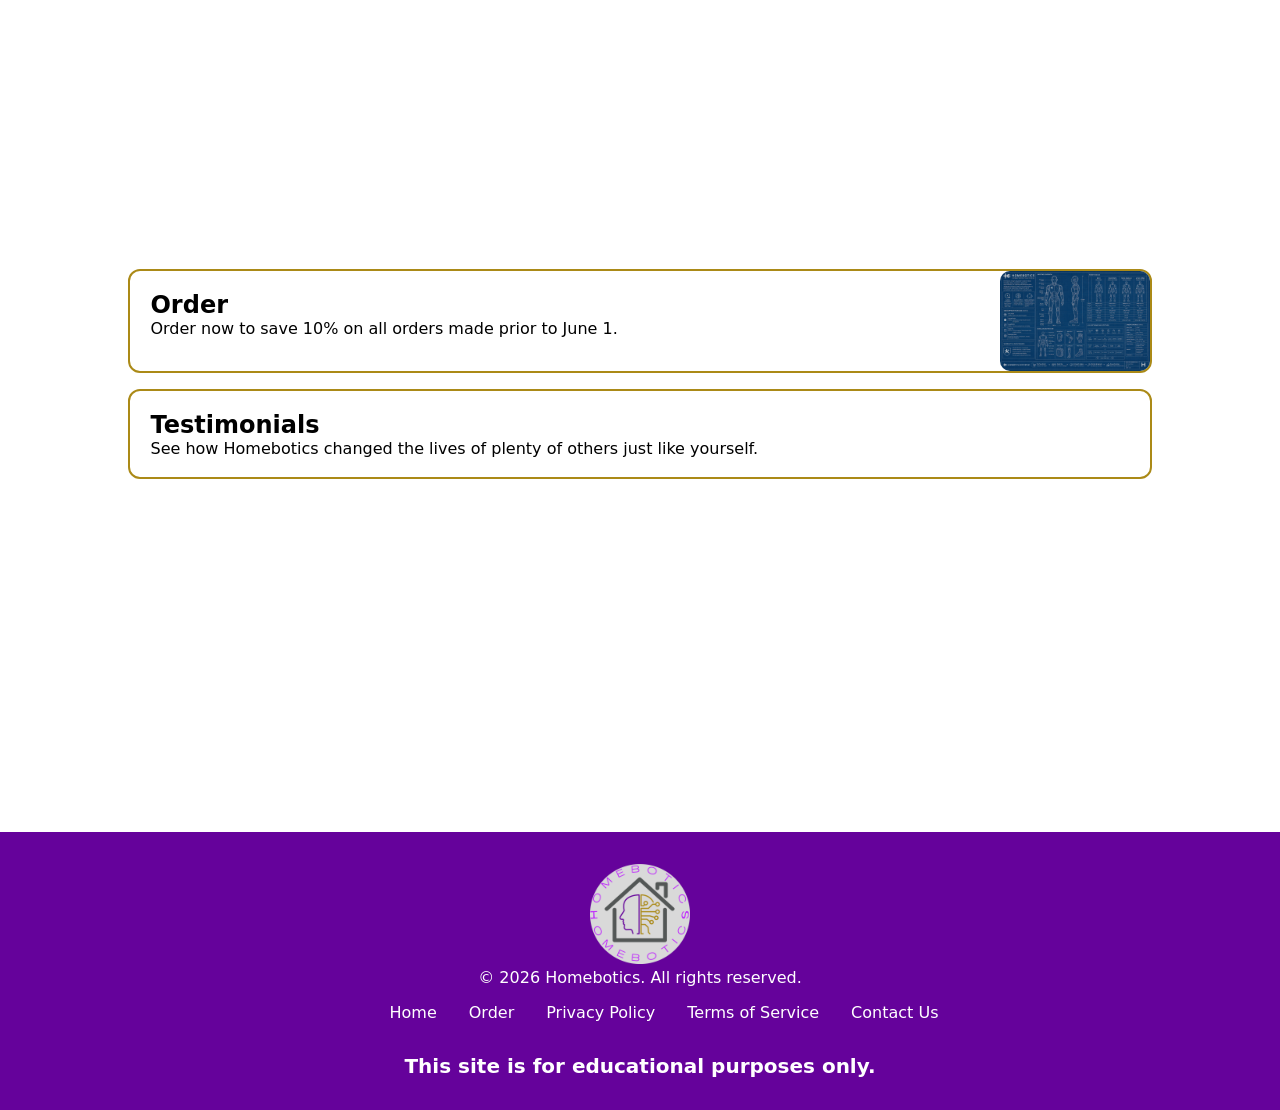
==== commit d2b6d237: "removed the team section" ====
--- a/index.html
+++ b/index.html
@@ -104,14 +104,6 @@
                             <img src="images/robot/blueprint.png" alt="blueprint">
                         </div>
                     </a>
-                    <a href="about.html">
-                        <div class="about">
-                            <div class="actions-txt">
-                                <h2>Meet the Team</h2>
-                                <p>The tale of the Homebotics team and the company itself.</p>
-                            </div>
-                        </div>
-                    </a>
                     <a href="testimonial.html">
                         <div class="testimonial">
                             <div class="actions-txt">
@@ -130,7 +122,6 @@
         <p>&copy; 2026 Homebotics. All rights reserved.</p>
         <ul>
             <li><a href="index.html">Home</a></li>
-            <li><a href="about.html">About</a></li>
             <li><a href="order.html">Order</a></li>
             <li><a href="privpol.html">Privacy Policy</a></li>
             <li><a href="tos.html">Terms of Service</a></li>
--- a/style.css
+++ b/style.css
@@ -89,6 +89,29 @@
     transition: .2s;
 }
 
+.order-btn {
+    display: block;
+    width: fit-content;
+    margin: 2rem auto;
+    padding: 24px 44px;
+    font-family: "Michroma", sans-serif;
+    font-size: 1.5rem;
+    background: linear-gradient(to top, var(--grey) 0%, transparent 100%);
+    border: 2px solid #dadada;
+    border-radius: 10px;
+    color: grey;
+    text-decoration: none;
+    cursor: pointer;
+    transition: .2s;
+    text-align: center;
+}
+
+.order-btn:hover {
+    transform: translateY(-2px);
+    color: var(--pink);
+    border-color: var(--pink);
+}
+
 @media (max-width: 768px) {
     .hero {
         min-height: 70vh;
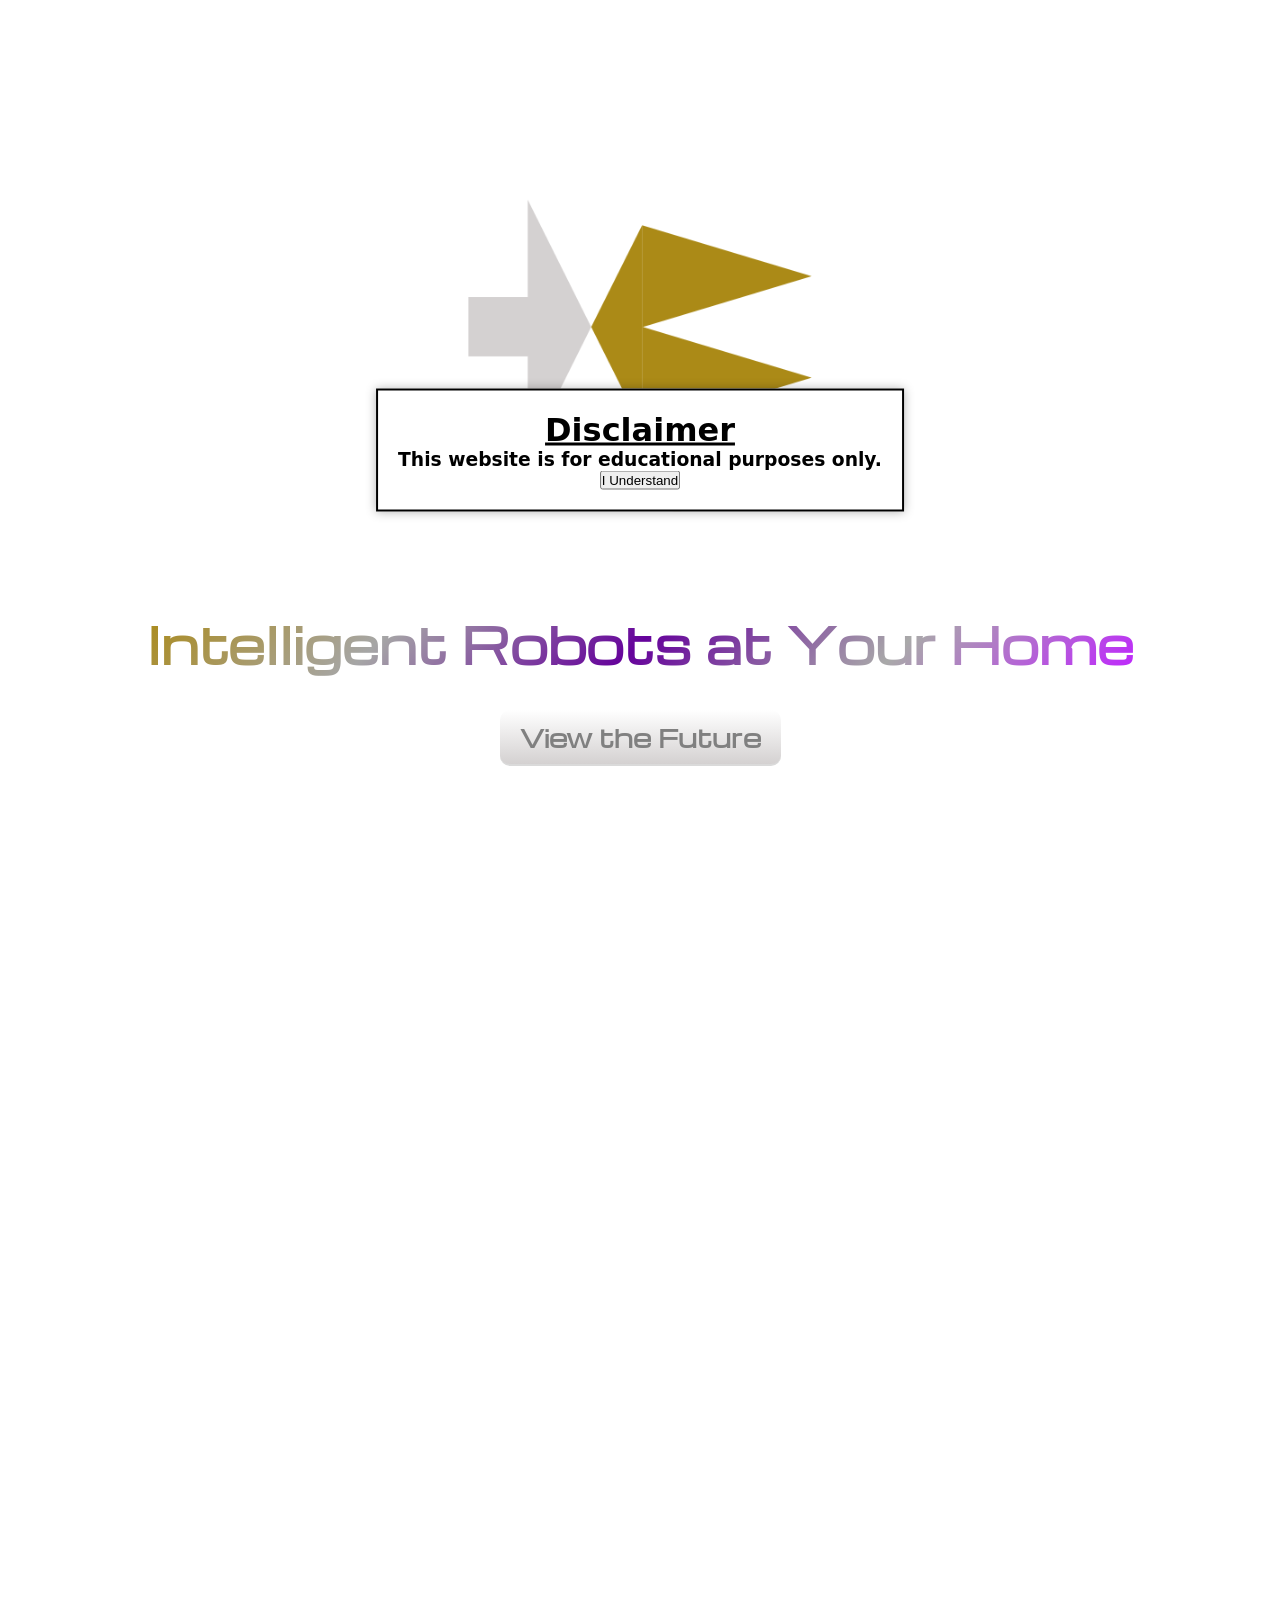
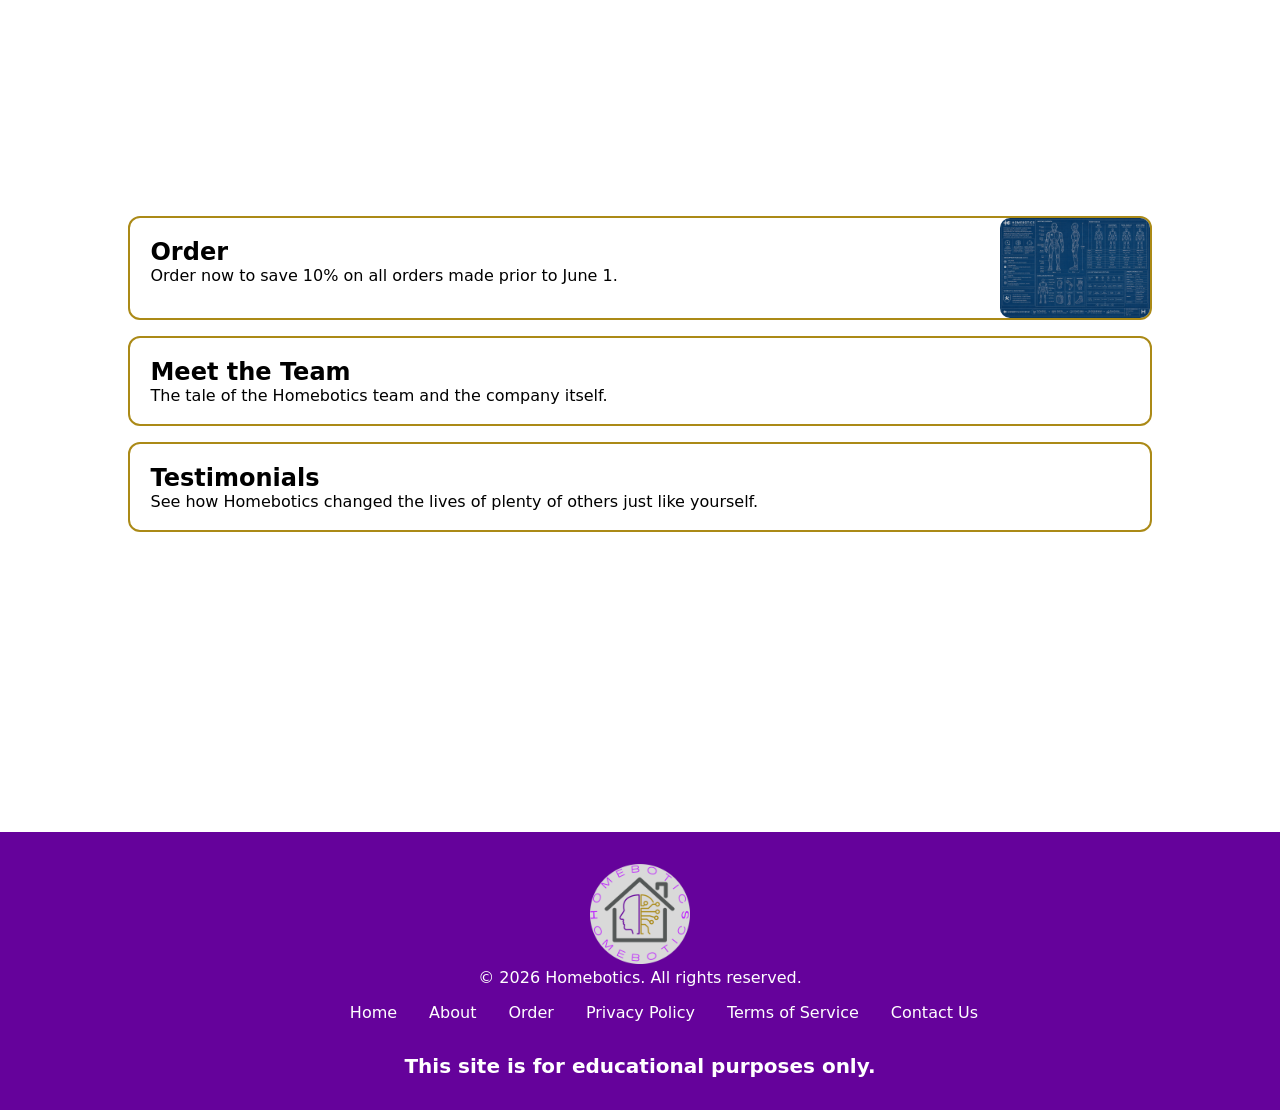
==== commit 0ff01b56: "Revert "removed the team section" This reverts commit d2b6d2370468bafcbf16e3f476f9836b0b6ba6f4." ====
--- a/index.html
+++ b/index.html
@@ -104,6 +104,14 @@
                             <img src="images/robot/blueprint.png" alt="blueprint">
                         </div>
                     </a>
+                    <a href="about.html">
+                        <div class="about">
+                            <div class="actions-txt">
+                                <h2>Meet the Team</h2>
+                                <p>The tale of the Homebotics team and the company itself.</p>
+                            </div>
+                        </div>
+                    </a>
                     <a href="testimonial.html">
                         <div class="testimonial">
                             <div class="actions-txt">
@@ -122,6 +130,7 @@
         <p>&copy; 2026 Homebotics. All rights reserved.</p>
         <ul>
             <li><a href="index.html">Home</a></li>
+            <li><a href="about.html">About</a></li>
             <li><a href="order.html">Order</a></li>
             <li><a href="privpol.html">Privacy Policy</a></li>
             <li><a href="tos.html">Terms of Service</a></li>
